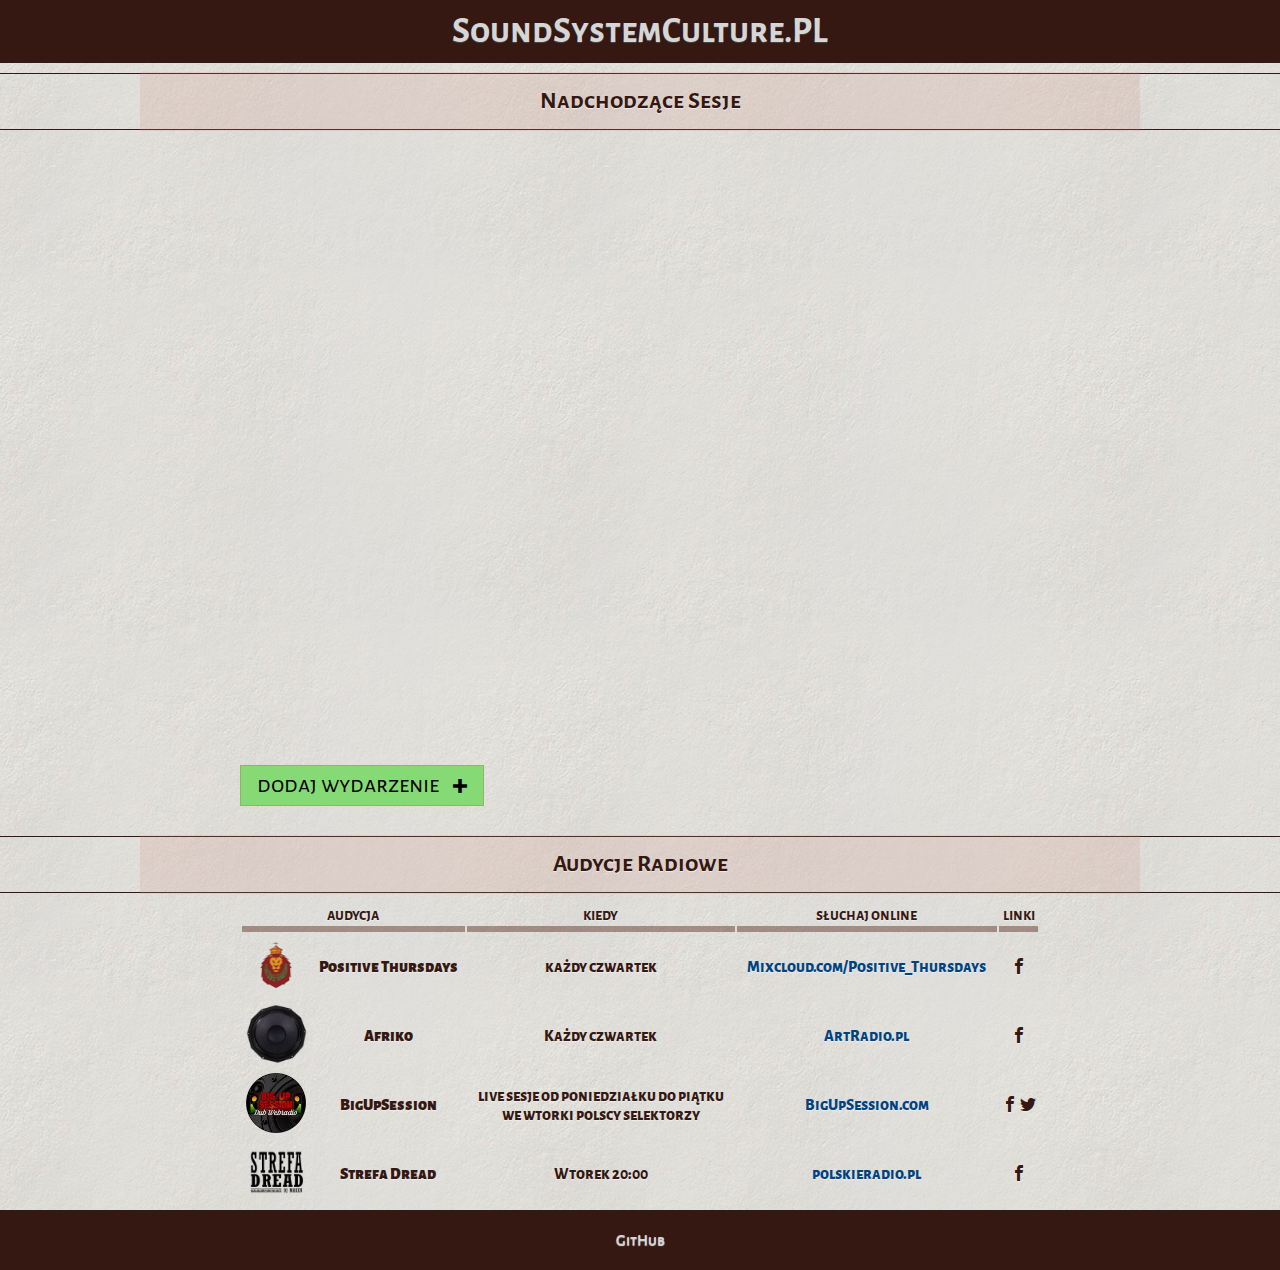
==== index.html @ a4dd121f "add event form works" ====
<!doctype html>
<html>

<head>
  <title>SoundSystemCulture.pl</title>
  <link rel="icon" type="image/x-icon" href="favicon.ico">
  <link href="https://fonts.googleapis.com/css?family=Alegreya+Sans+SC:500,700,800,900" rel="stylesheet">
  <link rel="stylesheet" href="assets/icomoon/style.css">
  <link rel="stylesheet" href="assets/style.css">
</head>

<body>

  <header>
    <h1>SoundSystemCulture.PL</h1>
  </header>


  <section class="sessions">
    <div class="title">
      <h2>Nadchodzące Sesje</h2>
    </div>
    <iframe src="https://calendar.google.com/calendar/embed?showTitle=0&amp;showDate=0&amp;showPrint=0&amp;showCalendars=0&amp;showTz=0&amp;height=600&amp;wkst=1&amp;bgcolor=%23c0c0c0&amp;src=0bcsclkqnp2a84r6846sr2a7bs%40group.calendar.google.com&amp;color=%23853104&amp;ctz=Europe%2FWarsaw" style="border-width:0" width="800" height="600" frameborder="0" scrolling="no"></iframe>

    <div class="add-event">
      <button class="add-event-btn">
        dodaj wydarzenie
        <span class="icon icon-plus"></span>
      </button>
      <form class="add-event-form" style="display: none;">
        <span class="icon icon-cross close-add-event-form"></span>
        <div>
          <label>Nazwa wydarzenia:</label>
          <input type="text" name="eventName" required>
        </div>
        <div>
          <label>Adres:</label>
          <input type="text" name="eventAddress" required>
        </div>
        <div>
          <label>Link do wydarzenia na Facebooku:</label>
          <input type="text" name="eventFacebook">
        </div>
        <div>
          <label>Opis:</label>
          <textarea name="eventDescription" required></textarea>
        </div>
        <div>
          <label>Twój email:</label>
          <input type="email" name="yourEmail" required>
        </div>
        <div>
          <button type="submit">Dodaj</button>
        </div>
      </form>
    </div>
  </section>

  <section class="auditions">
    <div class="title">
      <h2>Audycje Radiowe</h2>
    </div>
    <table>
      <thead>
        <tr>
          <th colspan="2">audycja</th>
          <th>kiedy</th>
          <th>słuchaj online</th>
          <th>linki</th>
        </tr>
      </thead>
      <tbody>
        <tr>
          <td class="logo">
            <img src="assets/logo_positivethursdays.jpg">
          </td>
          <td class="name">Positive Thursdays</td>
          <td>każdy czwartek</td>
          <td>
            <a href="https://www.mixcloud.com/Positive_Thursdays/" target="_blank">
              Mixcloud.com/Positive_Thursdays
            </a>
          </td>
          <td>
            <a href="https://www.facebook.com/PositiveThursdays/" class="icon icon-facebook"></a>
          </td>
        </tr>
        <tr>
          <td class="logo">
            <img src="assets/logo_afriko.jpg">
          </td>
          <td class="name">Afriko</td>
          <td>Każdy czwartek</td>
          <td>
            <a href="http://artradio.pl/" target="_blank">
              ArtRadio.pl
            </a>
          </td>
          <td>
            <a href="https://www.facebook.com/afrikoartradio/" class="icon icon-facebook"></a>
          </td>
        </tr>
        <tr>
          <td class="logo">
            <img src="assets/logo_bigupsession.jpg">
          </td>
          <td class="name">BigUpSession</td>
          <td>live sesje od poniedziałku do piątku<br>we wtorki polscy selektorzy</td>
          <td>
            <a href="http://BigUpSession.com" target="_blank">
              BigUpSession.com
            </a>
          </td>
          <td>
            <a href="https://www.facebook.com/BigUpSession/" class="icon icon-facebook"></a>
            <a href="https://twitter.com/bigupsession" class="icon icon-twitter"></a>
          </td>
        </tr>
        <tr>
          <td class="logo">
            <img src="assets/logo_strefadread.jpg">
          </td>
          <td class="name">Strefa Dread</td>
          <td>Wtorek 20:00</td>
          <td>
            <a href="http://player.polskieradio.pl/" target="_blank">
              polskieradio.pl
            </a>
          </td>
          <td>
            <a href="https://www.facebook.com/StrefaDread/" class="icon icon-facebook"></a>
          </td>
        </tr>
      </tbody>
    </table>
  </section>
  <footer>
    <a href="https://github.com/KKrisu/soundsystemculture.pl">GitHub</a>
  </footer>

  <script src="assets/jquery-3.1.1.min.js"></script>
  <script src="assets/script.js"></script>
</body>

</html>
---- assets/icomoon/style.css ----
@font-face {
  font-family: 'icomoon';
  src:  url('fonts/icomoon.eot?n6a51');
  src:  url('fonts/icomoon.eot?n6a51#iefix') format('embedded-opentype'),
    url('fonts/icomoon.ttf?n6a51') format('truetype'),
    url('fonts/icomoon.woff?n6a51') format('woff'),
    url('fonts/icomoon.svg?n6a51#icomoon') format('svg');
  font-weight: normal;
  font-style: normal;
}

[class^="icon-"], [class*=" icon-"] {
  /* use !important to prevent issues with browser extensions that change fonts */
  font-family: 'icomoon' !important;
  speak: none;
  font-style: normal;
  font-weight: normal;
  font-variant: normal;
  text-transform: none;
  line-height: 1;

  /* Better Font Rendering =========== */
  -webkit-font-smoothing: antialiased;
  -moz-osx-font-smoothing: grayscale;
}

.icon-podcast:before {
  content: "\e91c";
}
.icon-feed:before {
  content: "\e91d";
}
.icon-calendar:before {
  content: "\e953";
}
.icon-plus:before {
  content: "\ea0a";
}
.icon-cross:before {
  content: "\ea0f";
}
.icon-checkmark:before {
  content: "\ea10";
}
.icon-volume-high:before {
  content: "\ea26";
}
.icon-volume-medium:before {
  content: "\ea27";
}
.icon-volume-low:before {
  content: "\ea28";
}
.icon-volume-mute:before {
  content: "\ea29";
}
.icon-mail2:before {
  content: "\ea84";
}
.icon-facebook:before {
  content: "\ea90";
}
.icon-facebook2:before {
  content: "\ea91";
}
.icon-twitter:before {
  content: "\ea96";
}
---- assets/style.css ----
/*http://paletton.com/#uid=10a0u0kll6wbdqvedb5tb2HWp03*/
body {
  box-sizing: border-box;
  font-family: 'Alegreya Sans SC', sans-serif;
  font-weight: 800;
  text-shadow: 0 1px 1px #eee; /* letterpress */
  color: #341811;

  display: flex;
  flex-direction: column;
  align-items: stretch;

  margin: 0;
  padding: 0;
  text-align: center;

  background-color: #D39889;
  background-image: url(./01-whitepaper.png);
  width: 100%;
}

* {
  box-sizing: border-box;
}

a {
  color: #00447f;
  text-decoration: none;
}

button {
  padding: 5px 16px;
  outline: none;
  border: 1px solid #91b36c;

  font-family: 'Alegreya Sans SC', sans-serif;
  font-size: 24px;
  cursor: pointer;
  background: #D39889;
}
button .icon {
  font-size: 14px;
  padding-left: 10px;
}

.title {
  border-color: rgb(76, 25, 11);
  border-top: 1px solid;
  border-bottom: 1px solid;
  margin: 10px 0;
}

.title h2 {
  display: inline-block;
  margin: -2px 0;
  padding: 15px 0;
  width: 1000px;
  background: rgba(211, 152, 137, 0.2);
}

.sessions .add-event {
  width: 800px;
  text-align: left;
  margin: auto;
}
.sessions .add-event label {
  display: block;
  font-size: 14px;
}
.sessions .add-event input, .sessions .add-event textarea {
  width: 100%;
  padding: 5px 10px;
  font-family: 'Alegreya Sans SC', sans-serif;
  font-size: 26px;
  font-weight: 700;
}
.sessions .add-event textarea {
  min-height: 150px;
}
.sessions .add-event button {
  background-color: #85da75;
}
.sessions .add-event .add-event-btn {
  margin: 20px 0;
}
.sessions .add-event .add-event-form {
  position: relative;
}
.sessions .add-event .add-event-form button {
  margin: 20px 0;
}
.sessions .add-event .close-add-event-form {
  position: absolute;
  right: 0;
  top: -15px;
  cursor: pointer;
}


.auditions table {
  width: 800px;
  margin: auto;
}
.auditions table a.icon {
  color: currentColor;
}
.auditions table th {
  border-bottom: 6px solid rgba(76, 25, 11, 0.41);
}
.auditions table td.name {
  font-weight: 900;
}
.auditions table td.logo img {
  height: 60px;
  mix-blend-mode: multiply;
}

footer, header {
  width: 100%;
  background-color: #341811;
  color: #d6d6d6;
}
footer a, header a {
  color: currentColor;
}
header h1 {
  text-shadow: 0 1px 1px #484848;
  margin: 10px;
  font-size: 36px;
}
footer {
  height: 60px;
  font-weight: 500;
  line-height: 60px;
}
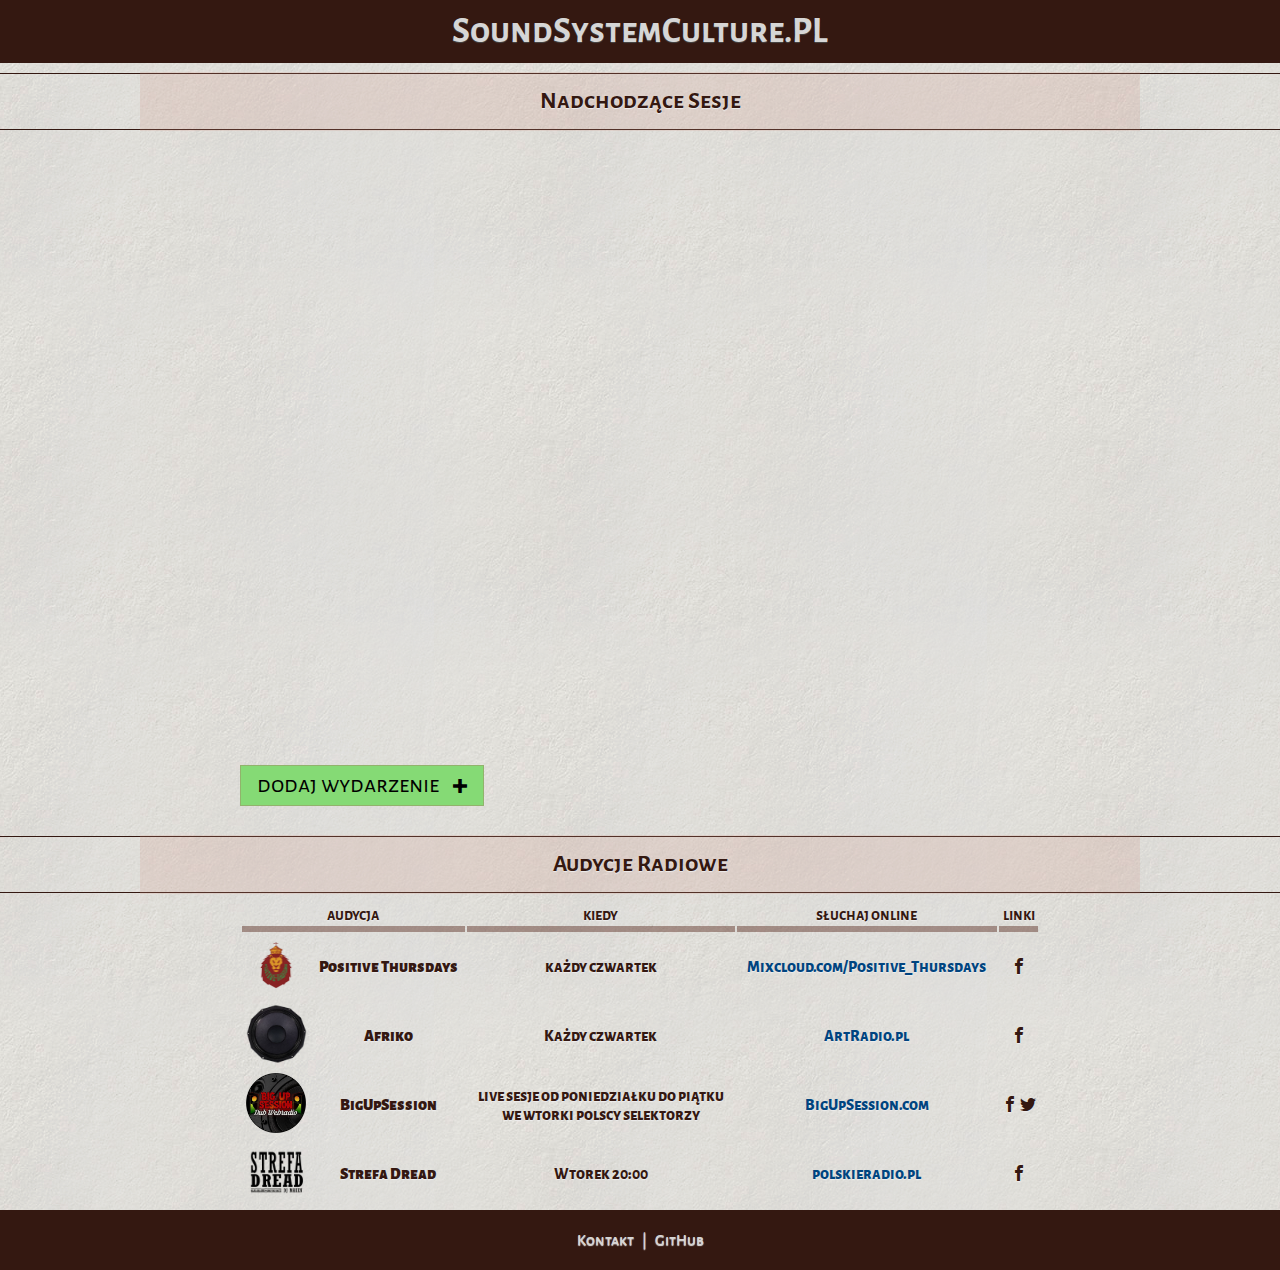
==== commit 6448dd05: "contact form, visual improvements" ====
--- a/index.html
+++ b/index.html
@@ -20,7 +20,7 @@
     <div class="title">
       <h2>Nadchodzące Sesje</h2>
     </div>
-    <iframe src="https://calendar.google.com/calendar/embed?showTitle=0&amp;showDate=0&amp;showPrint=0&amp;showCalendars=0&amp;showTz=0&amp;height=600&amp;wkst=1&amp;bgcolor=%23c0c0c0&amp;src=0bcsclkqnp2a84r6846sr2a7bs%40group.calendar.google.com&amp;color=%23853104&amp;ctz=Europe%2FWarsaw" style="border-width:0" width="800" height="600" frameborder="0" scrolling="no"></iframe>
+    <iframe src="https://calendar.google.com/calendar/embed?showTitle=0&amp;showDate=0&amp;showPrint=0&amp;showCalendars=0&amp;showTz=0&amp;height=600&amp;wkst=2&amp;bgcolor=%23c0c0c0&amp;src=0bcsclkqnp2a84r6846sr2a7bs%40group.calendar.google.com&amp;color=%23853104&amp;ctz=Europe%2FWarsaw" style="border-width:0" width="800" height="600" frameborder="0" scrolling="no"></iframe>
 
     <div class="add-event">
       <button class="add-event-btn">
@@ -30,27 +30,35 @@
       <form class="add-event-form" style="display: none;">
         <span class="icon icon-cross close-add-event-form"></span>
         <div>
-          <label>Nazwa wydarzenia:</label>
+          <label>Nazwa wydarzenia:<span class="required-asterisk">*</span></label>
           <input type="text" name="eventName" required>
         </div>
         <div>
-          <label>Adres:</label>
+          <label>Adres:<span class="required-asterisk">*</span></label>
           <input type="text" name="eventAddress" required>
+        </div>
+        <div>
+        <div>
+          <label>Data:<span class="required-asterisk">*</span></label>
+          <input type="text" name="eventDate" required>
         </div>
         <div>
           <label>Link do wydarzenia na Facebooku:</label>
           <input type="text" name="eventFacebook">
         </div>
         <div>
-          <label>Opis:</label>
+          <label>Opis:<span class="required-asterisk">*</span></label>
           <textarea name="eventDescription" required></textarea>
         </div>
         <div>
-          <label>Twój email:</label>
-          <input type="email" name="yourEmail" required>
-        </div>
-        <div>
-          <button type="submit">Dodaj</button>
+          <label>Twój email:<span class="required-asterisk">*</span></label>
+          <input type="email" name="mail" required>
+        </div>
+        <div>
+          <button type="submit">
+            <span class="default-label">Dodaj</span>
+            <span class="loading-label">wysyłanie...</span>
+          </button>
         </div>
       </form>
     </div>
@@ -82,7 +90,7 @@
             </a>
           </td>
           <td>
-            <a href="https://www.facebook.com/PositiveThursdays/" class="icon icon-facebook"></a>
+            <a href="https://www.facebook.com/PositiveThursdays/" target="_blank" class="icon icon-facebook"></a>
           </td>
         </tr>
         <tr>
@@ -97,7 +105,7 @@
             </a>
           </td>
           <td>
-            <a href="https://www.facebook.com/afrikoartradio/" class="icon icon-facebook"></a>
+            <a href="https://www.facebook.com/afrikoartradio/" target="_blank" class="icon icon-facebook"></a>
           </td>
         </tr>
         <tr>
@@ -112,8 +120,8 @@
             </a>
           </td>
           <td>
-            <a href="https://www.facebook.com/BigUpSession/" class="icon icon-facebook"></a>
-            <a href="https://twitter.com/bigupsession" class="icon icon-twitter"></a>
+            <a href="https://www.facebook.com/BigUpSession/" target="_blank" class="icon icon-facebook"></a>
+            <a href="https://twitter.com/bigupsession" target="_blank" class="icon icon-twitter"></a>
           </td>
         </tr>
         <tr>
@@ -128,15 +136,63 @@
             </a>
           </td>
           <td>
-            <a href="https://www.facebook.com/StrefaDread/" class="icon icon-facebook"></a>
+            <a href="https://www.facebook.com/StrefaDread/" target="_blank" class="icon icon-facebook"></a>
           </td>
         </tr>
       </tbody>
     </table>
   </section>
+
   <footer>
+    <a href="#" class="open-modal" data-modal=".contact-form">Kontakt</a>
+    <span class="divider">|</span>
     <a href="https://github.com/KKrisu/soundsystemculture.pl">GitHub</a>
   </footer>
+
+  <div class="modals-container">
+    <div class="modal error submit-error">
+      <span class="icon-cross close-modal-icon"></span>
+      Wystąpił błąd podczas wysyłania formularza. Spróbuj ponownie lub skontaktuj się z administratorem.
+    </div>
+
+    <div class="modal event-submit-success">
+      <span class="icon-cross close-modal-icon"></span>
+      Dzięki za dodanie wydarzenia!
+      <br>
+      Niebawem ktoś z moderatorów wrzuci je do kalendarza.
+      <br>
+      Bless!
+    </div>
+
+    <div class="modal contact-form">
+      <span class="icon-cross close-modal-icon"></span>
+      <form>
+        <div>
+          <label>Twój email:<span class="required-asterisk">*</span></label>
+          <input type="email" name="mail" required>
+        </div>
+        <div>
+          <label>Twoje imię:</label>
+          <input type="text" name="name">
+        </div>
+        <div>
+          <label>Treść:<span class="required-asterisk">*</span></label>
+          <textarea name="body" required></textarea>
+        </div>
+        <div>
+          <button type="submit">
+            <span class="default-label">Wyślij</span>
+            <span class="loading-label">wysyłanie...</span>
+          </button>
+        </div>
+      </form>
+    </div>
+
+    <div class="modal contact-submit-success">
+      <span class="icon-cross close-modal-icon"></span>
+      Wiadomość została wysłana do moderatorów.
+    </div>
+  <div>
 
   <script src="assets/jquery-3.1.1.min.js"></script>
   <script src="assets/script.js"></script>
--- a/assets/style.css
+++ b/assets/style.css
@@ -37,15 +37,49 @@
   font-family: 'Alegreya Sans SC', sans-serif;
   font-size: 24px;
   cursor: pointer;
-  background: #D39889;
+  background-color: #85da75;
+}
+button:disabled {
+  cursor: default;
 }
 button .icon {
   font-size: 14px;
   padding-left: 10px;
 }
+button .default-label {
+  display: inline;
+}
+button .loading-label {
+  display: none;
+}
+button:disabled .default-label {
+  display: none;
+}
+button:disabled .loading-label {
+  display: inline;
+}
+
+input, textarea {
+  width: 100%;
+  padding: 5px 10px;
+  font-family: 'Alegreya Sans SC', sans-serif;
+  font-size: 26px;
+  font-weight: 700;
+}
+textarea {
+  min-height: 150px;
+}
+form label {
+  display: block;
+  font-size: 14px;
+  text-align: left;
+}
+form .required-asterisk {
+  color: #ff4646;
+}
 
 .title {
-  border-color: rgb(76, 25, 11);
+  border-color: #4c190b;
   border-top: 1px solid;
   border-bottom: 1px solid;
   margin: 10px 0;
@@ -64,23 +98,6 @@
   text-align: left;
   margin: auto;
 }
-.sessions .add-event label {
-  display: block;
-  font-size: 14px;
-}
-.sessions .add-event input, .sessions .add-event textarea {
-  width: 100%;
-  padding: 5px 10px;
-  font-family: 'Alegreya Sans SC', sans-serif;
-  font-size: 26px;
-  font-weight: 700;
-}
-.sessions .add-event textarea {
-  min-height: 150px;
-}
-.sessions .add-event button {
-  background-color: #85da75;
-}
 .sessions .add-event .add-event-btn {
   margin: 20px 0;
 }
@@ -134,3 +151,51 @@
   font-weight: 500;
   line-height: 60px;
 }
+footer .divider {
+  margin: 0 5px;
+}
+
+/* MODALS */
+
+.modals-container {
+  display: none;
+
+  position: fixed;
+  top: 0;
+  bottom: 0;
+  width: 100vw;
+  height: 100vh;
+
+  background: rgba(0, 0, 0, 0.2);
+}
+
+.modals-container .modal {
+  display: none;
+
+  position: relative;
+  width: 750px;
+  max-width: 90vw;
+  margin: auto;
+  padding: 40px 20px;
+
+  border: 2px solid #4c190b;
+  background-color: #fff;
+  font-size: 24px;
+}
+
+.modals-container .modal.error {
+  color: #ff4646;
+}
+
+.modals-container .modal .close-modal-icon {
+  position: absolute;
+  top: 10px;
+  right: 10px;
+  cursor: pointer;
+  font-size: 18px;
+  color: #000;
+}
+
+.modal.contact-form button {
+  margin-top: 20px;
+}
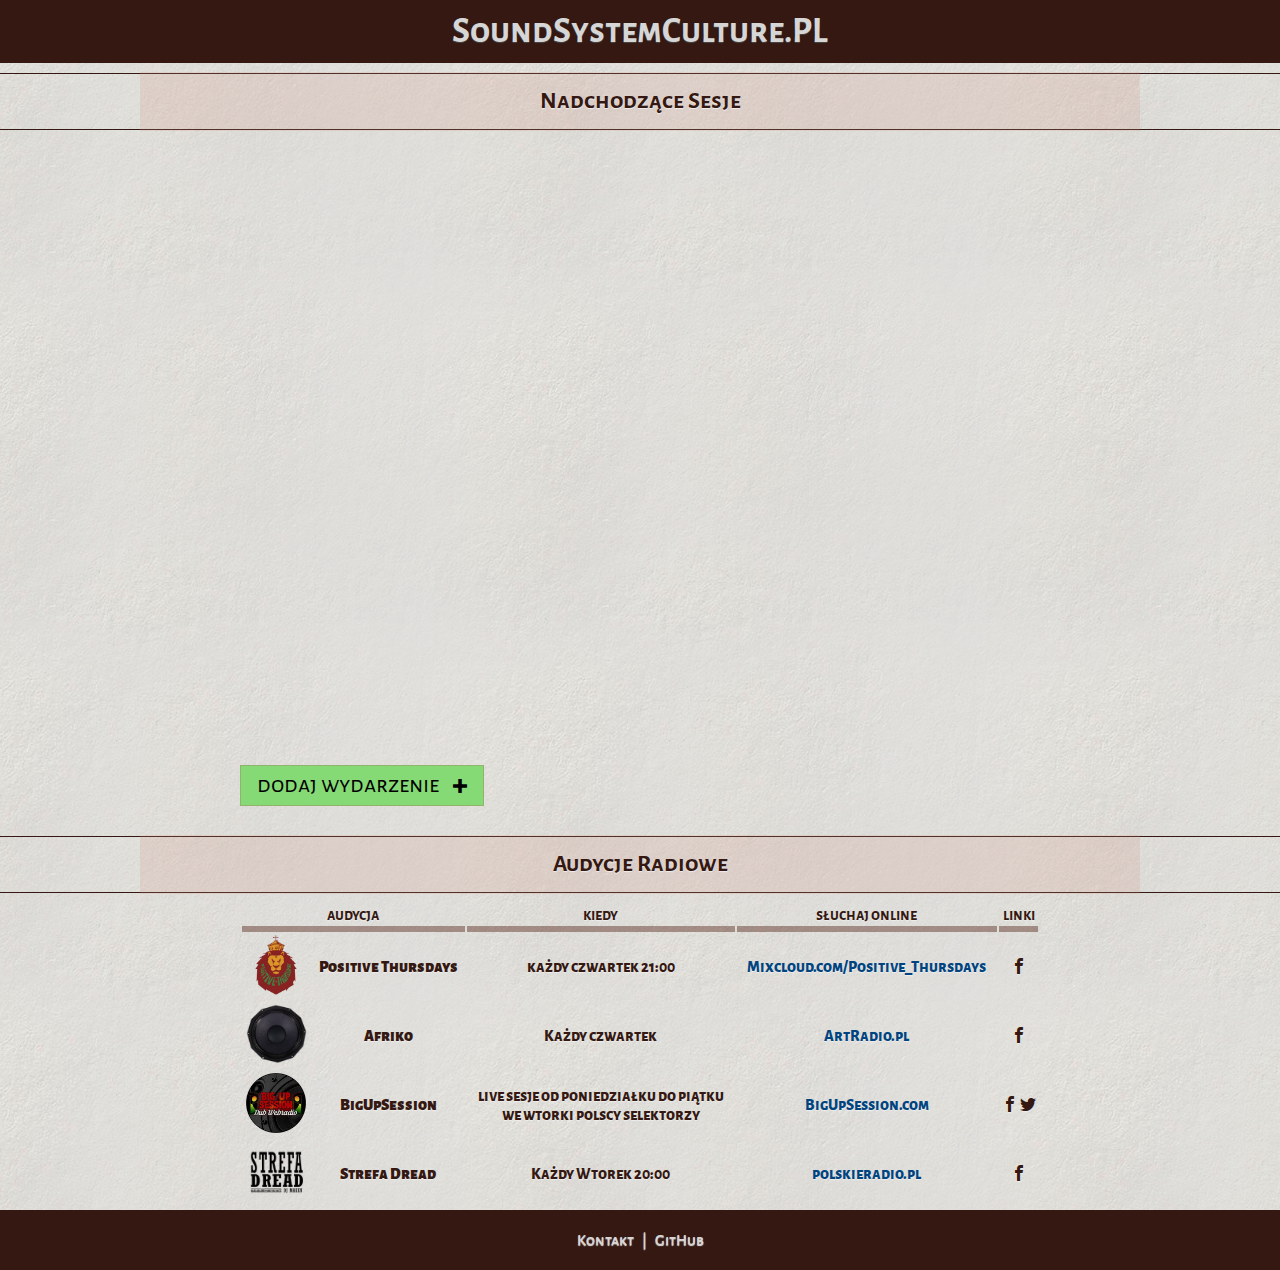
==== commit eba6acdf: "minor tweaks" ====
--- a/index.html
+++ b/index.html
@@ -39,7 +39,7 @@
         </div>
         <div>
         <div>
-          <label>Data:<span class="required-asterisk">*</span></label>
+          <label>Kiedy się odbędzie:<span class="required-asterisk">*</span></label>
           <input type="text" name="eventDate" required>
         </div>
         <div>
@@ -83,7 +83,7 @@
             <img src="assets/logo_positivethursdays.jpg">
           </td>
           <td class="name">Positive Thursdays</td>
-          <td>każdy czwartek</td>
+          <td>każdy czwartek 21:00</td>
           <td>
             <a href="https://www.mixcloud.com/Positive_Thursdays/" target="_blank">
               Mixcloud.com/Positive_Thursdays
@@ -105,7 +105,7 @@
             </a>
           </td>
           <td>
-            <a href="https://www.facebook.com/afrikoartradio/" target="_blank" class="icon icon-facebook"></a>
+            <a href="https://www.facebook.com/afrikodusza/" target="_blank" class="icon icon-facebook"></a>
           </td>
         </tr>
         <tr>
@@ -129,7 +129,7 @@
             <img src="assets/logo_strefadread.jpg">
           </td>
           <td class="name">Strefa Dread</td>
-          <td>Wtorek 20:00</td>
+          <td>Każdy Wtorek 20:00</td>
           <td>
             <a href="http://player.polskieradio.pl/" target="_blank">
               polskieradio.pl
@@ -144,7 +144,7 @@
   </section>
 
   <footer>
-    <a href="#" class="open-modal" data-modal=".contact-form">Kontakt</a>
+    <a class="open-modal" data-modal=".contact-form">Kontakt</a>
     <span class="divider">|</span>
     <a href="https://github.com/KKrisu/soundsystemculture.pl">GitHub</a>
   </footer>
--- a/assets/style.css
+++ b/assets/style.css
@@ -27,6 +27,7 @@
 a {
   color: #00447f;
   text-decoration: none;
+  cursor: pointer;
 }
 
 button {
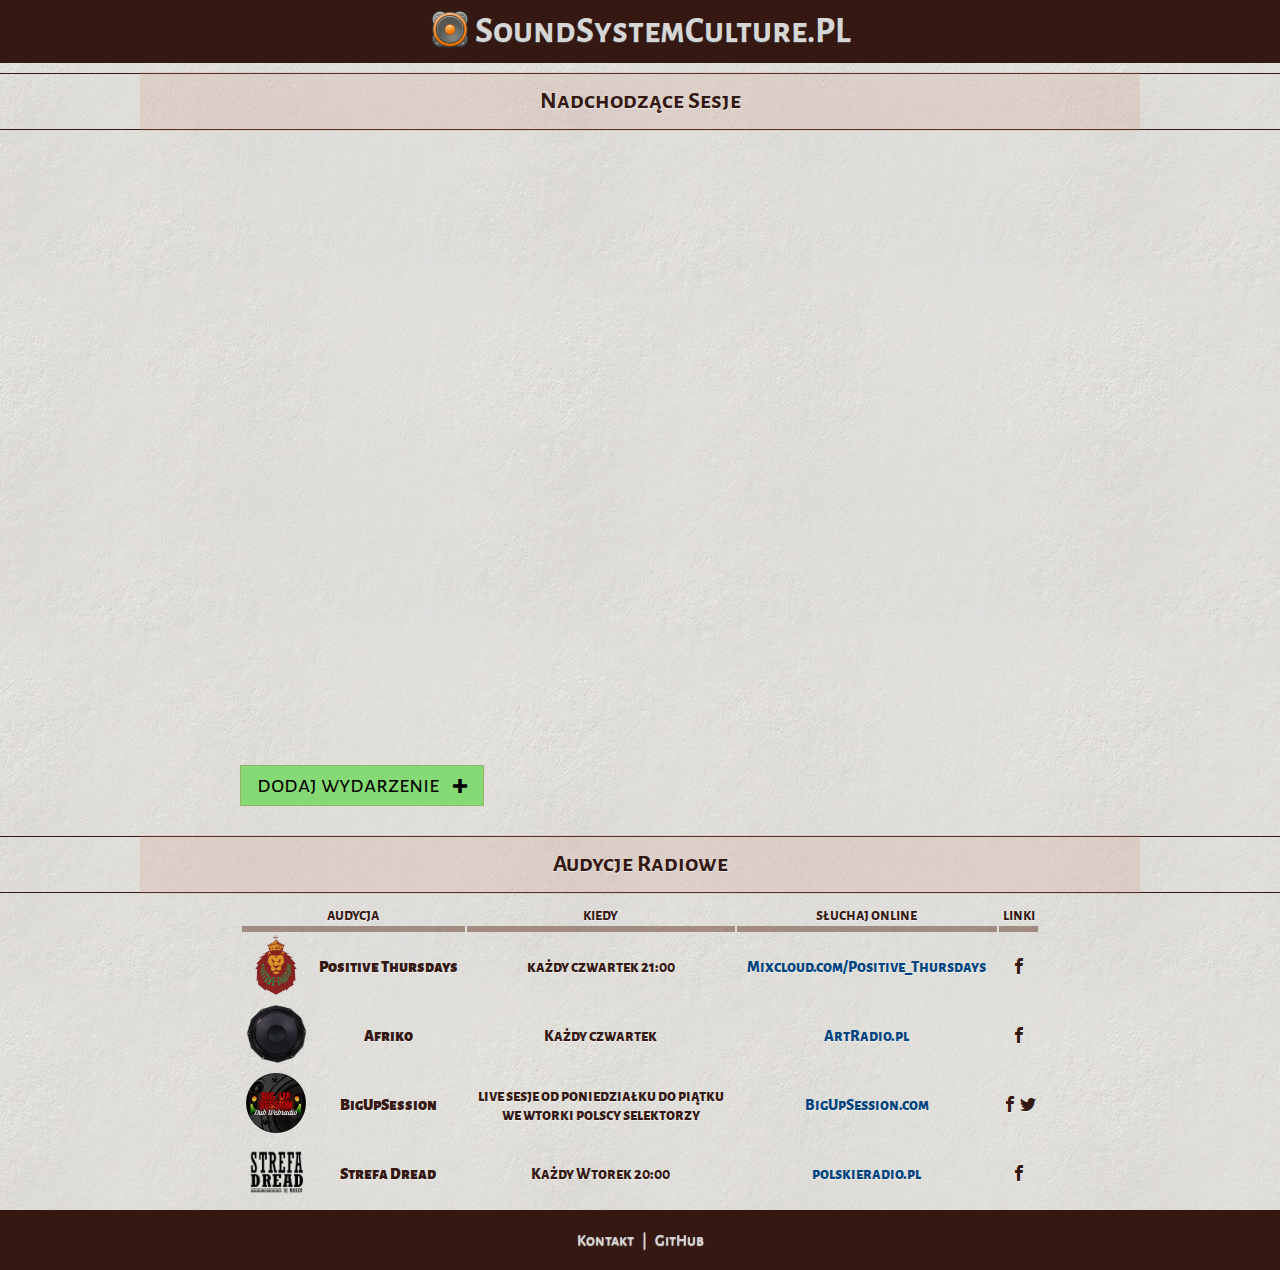
==== commit a4311c29: "logo and google analytics added" ====
--- a/index.html
+++ b/index.html
@@ -3,6 +3,7 @@
 
 <head>
   <title>SoundSystemCulture.pl</title>
+  <meta charset="utf-8">
   <link rel="icon" type="image/x-icon" href="favicon.ico">
   <link href="https://fonts.googleapis.com/css?family=Alegreya+Sans+SC:500,700,800,900" rel="stylesheet">
   <link rel="stylesheet" href="assets/icomoon/style.css">
@@ -12,7 +13,10 @@
 <body>
 
   <header>
-    <h1>SoundSystemCulture.PL</h1>
+    <h1>
+      <img class="main-logo" src="assets/logo.png" alt="SoundSystemCulture.pl">
+      SoundSystemCulture.PL
+    </h1>
   </header>
 
 
@@ -194,6 +198,16 @@
     </div>
   <div>
 
+  <script>
+    (function(i,s,o,g,r,a,m){i['GoogleAnalyticsObject']=r;i[r]=i[r]||function(){
+    (i[r].q=i[r].q||[]).push(arguments)},i[r].l=1*new Date();a=s.createElement(o),
+    m=s.getElementsByTagName(o)[0];a.async=1;a.src=g;m.parentNode.insertBefore(a,m)
+    })(window,document,'script','https://www.google-analytics.com/analytics.js','ga');
+
+    ga('create', 'UA-93599152-1', 'auto');
+    ga('send', 'pageview');
+
+  </script>
   <script src="assets/jquery-3.1.1.min.js"></script>
   <script src="assets/script.js"></script>
 </body>
--- a/assets/style.css
+++ b/assets/style.css
@@ -147,6 +147,10 @@
   margin: 10px;
   font-size: 36px;
 }
+header .main-logo {
+  vertical-align: sub;
+  width: 40px;
+}
 footer {
   height: 60px;
   font-weight: 500;
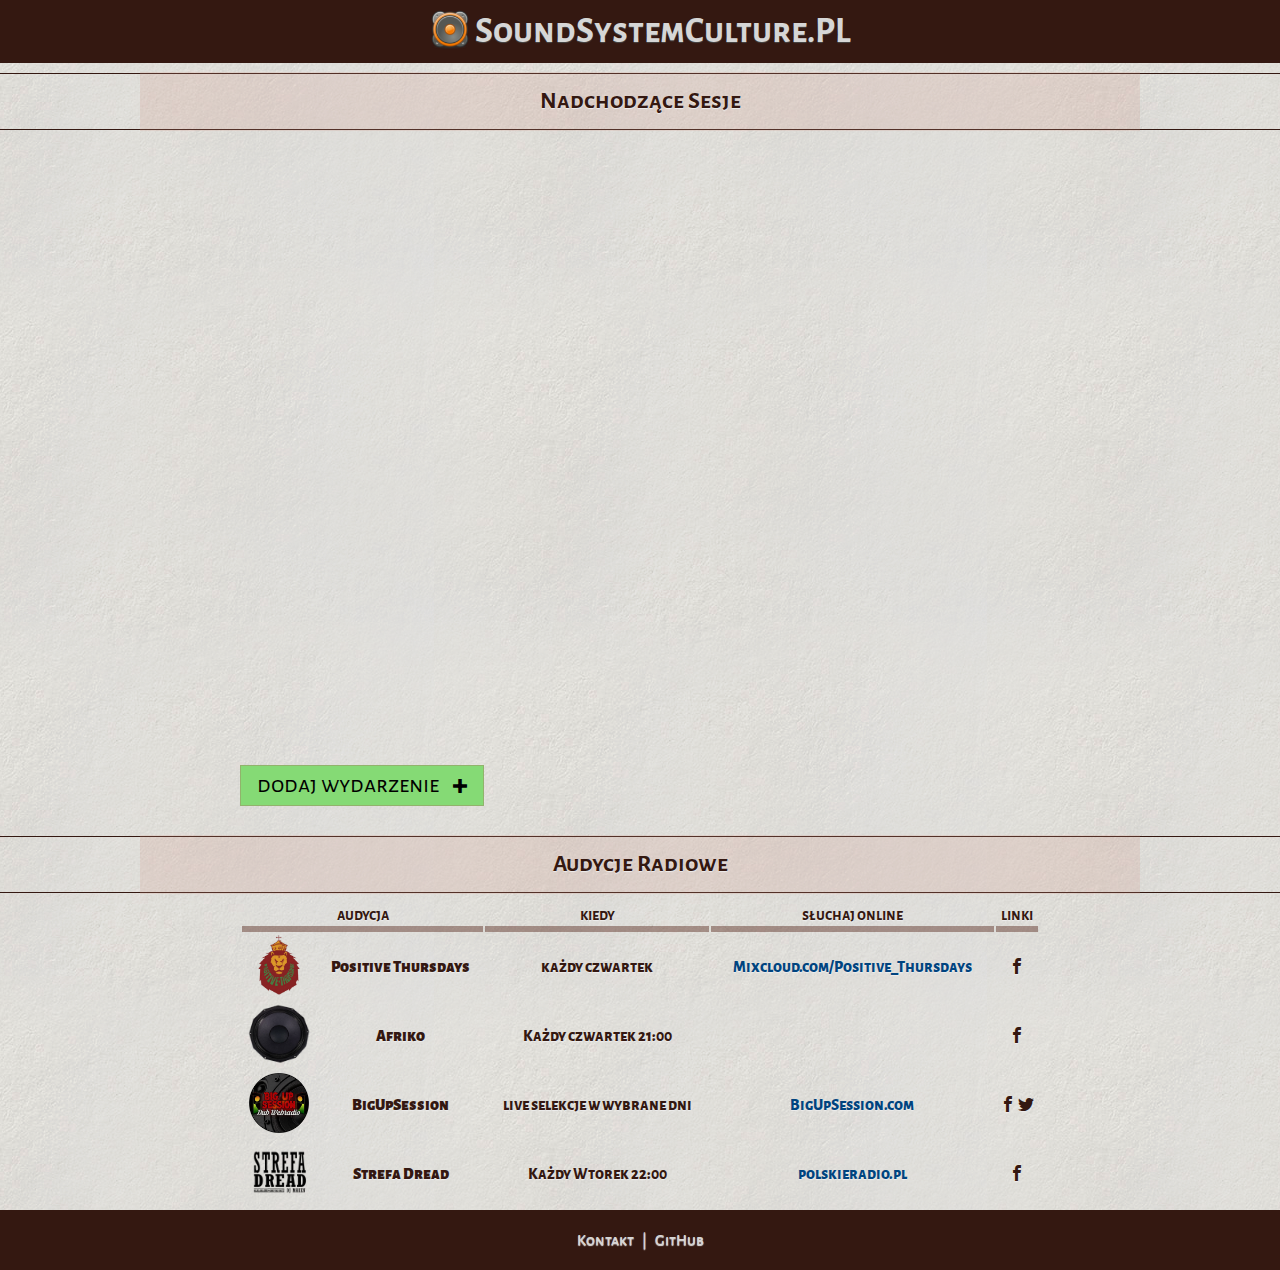
==== commit 0b7f0095: "various improvements" ====
--- a/index.html
+++ b/index.html
@@ -3,7 +3,24 @@
 
 <head>
   <title>SoundSystemCulture.pl</title>
+
   <meta charset="utf-8">
+
+  <meta name="description" content="kalendarz wydarzeń soundsystemowych w PL">
+  <meta name="keywords" content="">
+
+  <!-- for Facebook -->
+  <meta property="og:title" content="SoundSystemCulture.PL">
+  <meta property="og:image" content="http://soundsystemculture.pl/assets/logo_fb.png">
+  <meta property="og:url" content="http://soundsystemculture.pl">
+  <meta property="og:description" content="Kalendarz wydarzeń soundsystemowych w PL">
+
+  <!-- for Twitter -->
+  <meta name="twitter:card" content="SoundSystemCulture.PL">
+  <meta name="twitter:title" content="SoundSystemCulture.PL">
+  <meta name="twitter:description" content="Kalendarz wydarzeń soundsystemowych w PL">
+  <meta name="twitter:image" content="assets/logo.png">
+
   <link rel="icon" type="image/x-icon" href="favicon.ico">
   <link href="https://fonts.googleapis.com/css?family=Alegreya+Sans+SC:500,700,800,900" rel="stylesheet">
   <link rel="stylesheet" href="assets/icomoon/style.css">
@@ -14,7 +31,7 @@
 
   <header>
     <h1>
-      <img class="main-logo" src="assets/logo.png" alt="SoundSystemCulture.pl">
+      <img class="logo" src="assets/logo.png" alt="SoundSystemCulture.pl">
       SoundSystemCulture.PL
     </h1>
   </header>
@@ -24,7 +41,7 @@
     <div class="title">
       <h2>Nadchodzące Sesje</h2>
     </div>
-    <iframe src="https://calendar.google.com/calendar/embed?showTitle=0&amp;showDate=0&amp;showPrint=0&amp;showCalendars=0&amp;showTz=0&amp;height=600&amp;wkst=2&amp;bgcolor=%23c0c0c0&amp;src=0bcsclkqnp2a84r6846sr2a7bs%40group.calendar.google.com&amp;color=%23853104&amp;ctz=Europe%2FWarsaw" style="border-width:0" width="800" height="600" frameborder="0" scrolling="no"></iframe>
+    <iframe src="https://calendar.google.com/calendar/embed?showTitle=0&amp;showPrint=0&amp;showCalendars=0&amp;showTz=0&amp;height=600&amp;wkst=2&amp;bgcolor=%23c0c0c0&amp;src=0bcsclkqnp2a84r6846sr2a7bs%40group.calendar.google.com&amp;color=%23853104&amp;ctz=Europe%2FWarsaw" style="border-width:0" width="800" height="600" frameborder="0" scrolling="no"></iframe>
 
     <div class="add-event">
       <button class="add-event-btn">
@@ -87,7 +104,7 @@
             <img src="assets/logo_positivethursdays.jpg">
           </td>
           <td class="name">Positive Thursdays</td>
-          <td>każdy czwartek 21:00</td>
+          <td>każdy czwartek</td>
           <td>
             <a href="https://www.mixcloud.com/Positive_Thursdays/" target="_blank">
               Mixcloud.com/Positive_Thursdays
@@ -102,11 +119,8 @@
             <img src="assets/logo_afriko.jpg">
           </td>
           <td class="name">Afriko</td>
-          <td>Każdy czwartek</td>
-          <td>
-            <a href="http://artradio.pl/" target="_blank">
-              ArtRadio.pl
-            </a>
+          <td>Każdy czwartek 21:00</td>
+          <td>
           </td>
           <td>
             <a href="https://www.facebook.com/afrikodusza/" target="_blank" class="icon icon-facebook"></a>
@@ -117,7 +131,7 @@
             <img src="assets/logo_bigupsession.jpg">
           </td>
           <td class="name">BigUpSession</td>
-          <td>live sesje od poniedziałku do piątku<br>we wtorki polscy selektorzy</td>
+          <td>live selekcje w wybrane dni</td>
           <td>
             <a href="http://BigUpSession.com" target="_blank">
               BigUpSession.com
@@ -133,7 +147,7 @@
             <img src="assets/logo_strefadread.jpg">
           </td>
           <td class="name">Strefa Dread</td>
-          <td>Każdy Wtorek 20:00</td>
+          <td>Każdy Wtorek 22:00</td>
           <td>
             <a href="http://player.polskieradio.pl/" target="_blank">
               polskieradio.pl
--- a/assets/style.css
+++ b/assets/style.css
@@ -147,7 +147,7 @@
   margin: 10px;
   font-size: 36px;
 }
-header .main-logo {
+header .logo {
   vertical-align: sub;
   width: 40px;
 }
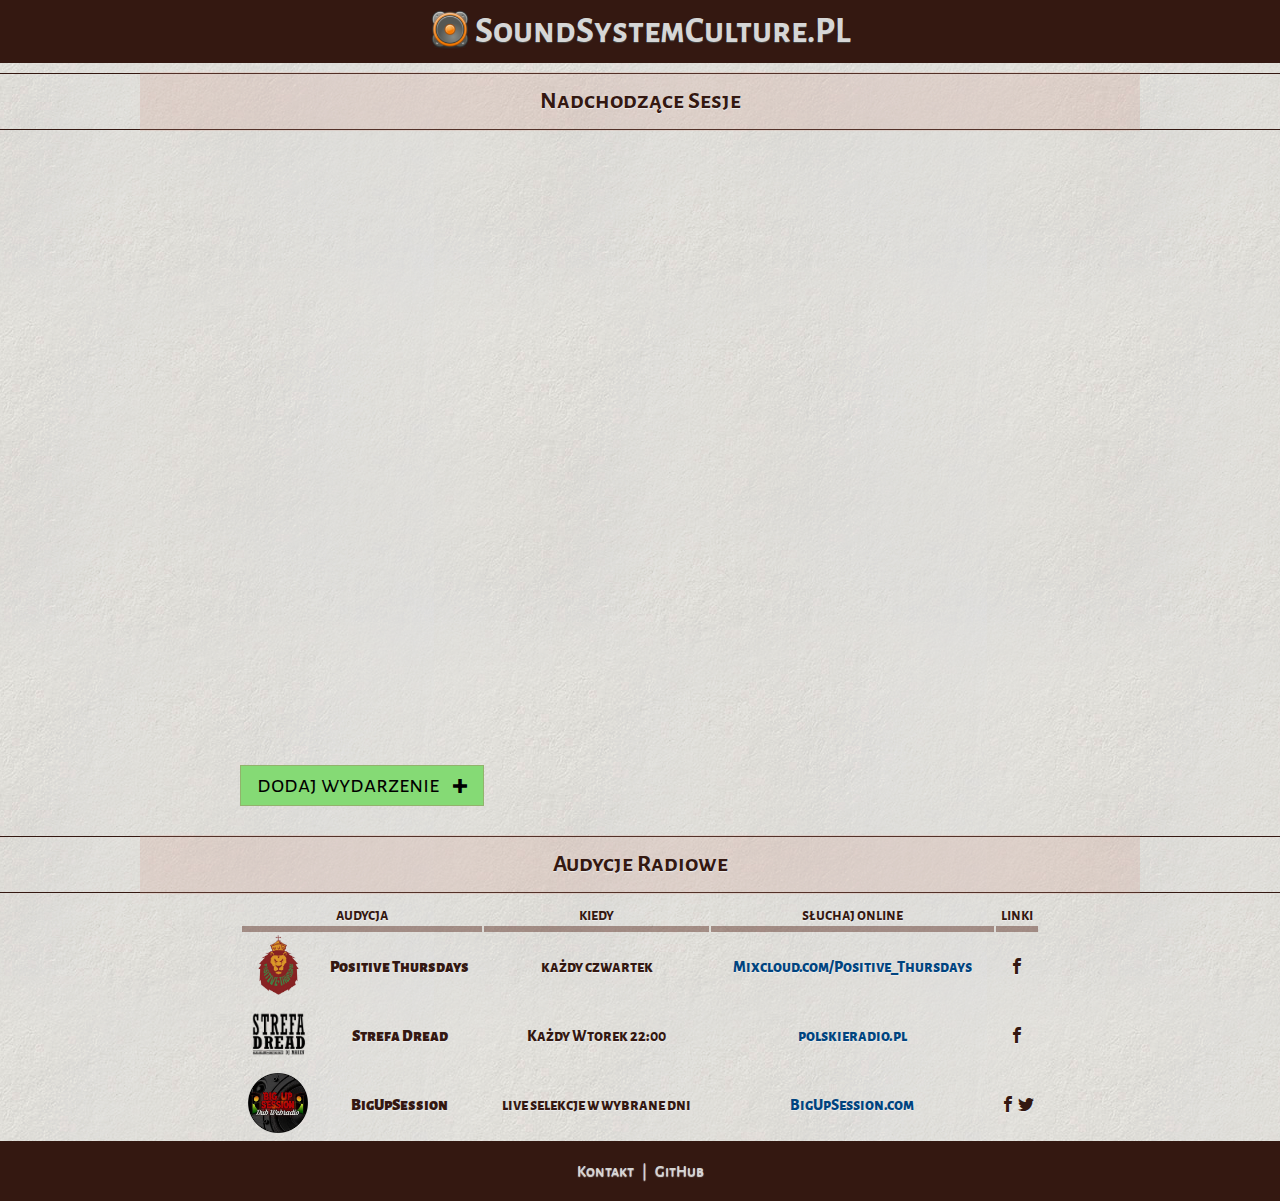
==== commit 86028003: "Afriko radio removed" ====
--- a/index.html
+++ b/index.html
@@ -116,14 +116,17 @@
         </tr>
         <tr>
           <td class="logo">
-            <img src="assets/logo_afriko.jpg">
-          </td>
-          <td class="name">Afriko</td>
-          <td>Każdy czwartek 21:00</td>
-          <td>
-          </td>
-          <td>
-            <a href="https://www.facebook.com/afrikodusza/" target="_blank" class="icon icon-facebook"></a>
+            <img src="assets/logo_strefadread.jpg">
+          </td>
+          <td class="name">Strefa Dread</td>
+          <td>Każdy Wtorek 22:00</td>
+          <td>
+            <a href="http://player.polskieradio.pl/" target="_blank">
+              polskieradio.pl
+            </a>
+          </td>
+          <td>
+            <a href="https://www.facebook.com/StrefaDread/" target="_blank" class="icon icon-facebook"></a>
           </td>
         </tr>
         <tr>
@@ -140,21 +143,6 @@
           <td>
             <a href="https://www.facebook.com/BigUpSession/" target="_blank" class="icon icon-facebook"></a>
             <a href="https://twitter.com/bigupsession" target="_blank" class="icon icon-twitter"></a>
-          </td>
-        </tr>
-        <tr>
-          <td class="logo">
-            <img src="assets/logo_strefadread.jpg">
-          </td>
-          <td class="name">Strefa Dread</td>
-          <td>Każdy Wtorek 22:00</td>
-          <td>
-            <a href="http://player.polskieradio.pl/" target="_blank">
-              polskieradio.pl
-            </a>
-          </td>
-          <td>
-            <a href="https://www.facebook.com/StrefaDread/" target="_blank" class="icon icon-facebook"></a>
           </td>
         </tr>
       </tbody>
